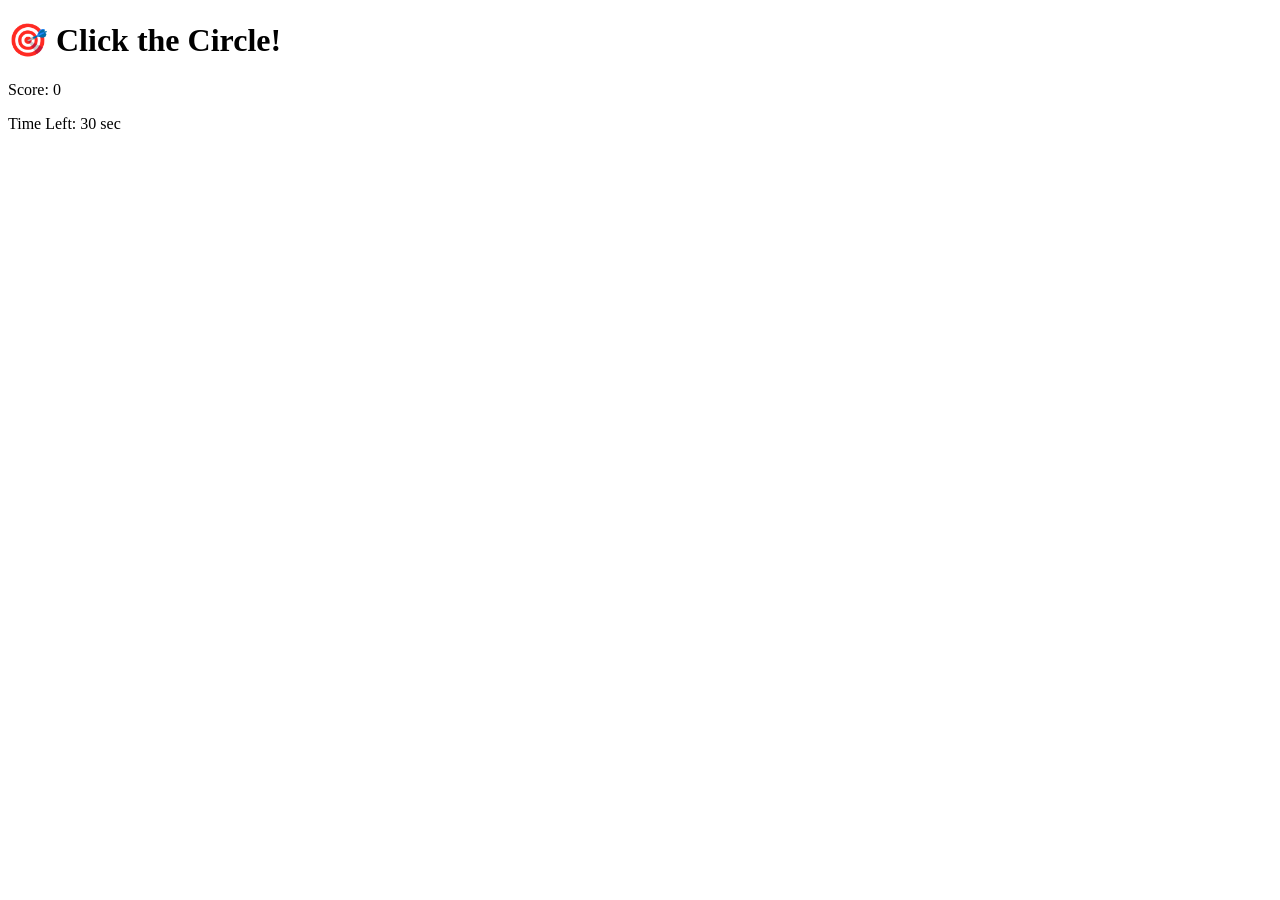
==== Index.html @ dc1194f7 "Create Index.html" ====
<!DOCTYPE html>
<html lang="en">
<head>
  <meta charset="UTF-8">
  <title>Click The Circle Game 🎯</title>
  <link rel="stylesheet" href="style.css" />
</head>
<body>
  <h1>🎯 Click the Circle!</h1>
  <p>Score: <span id="score">0</span></p>
  <p>Time Left: <span id="time">30</span> sec</p>
  <div id="circle"></div>

  <script src="script.js"></script>
</body>
</html>
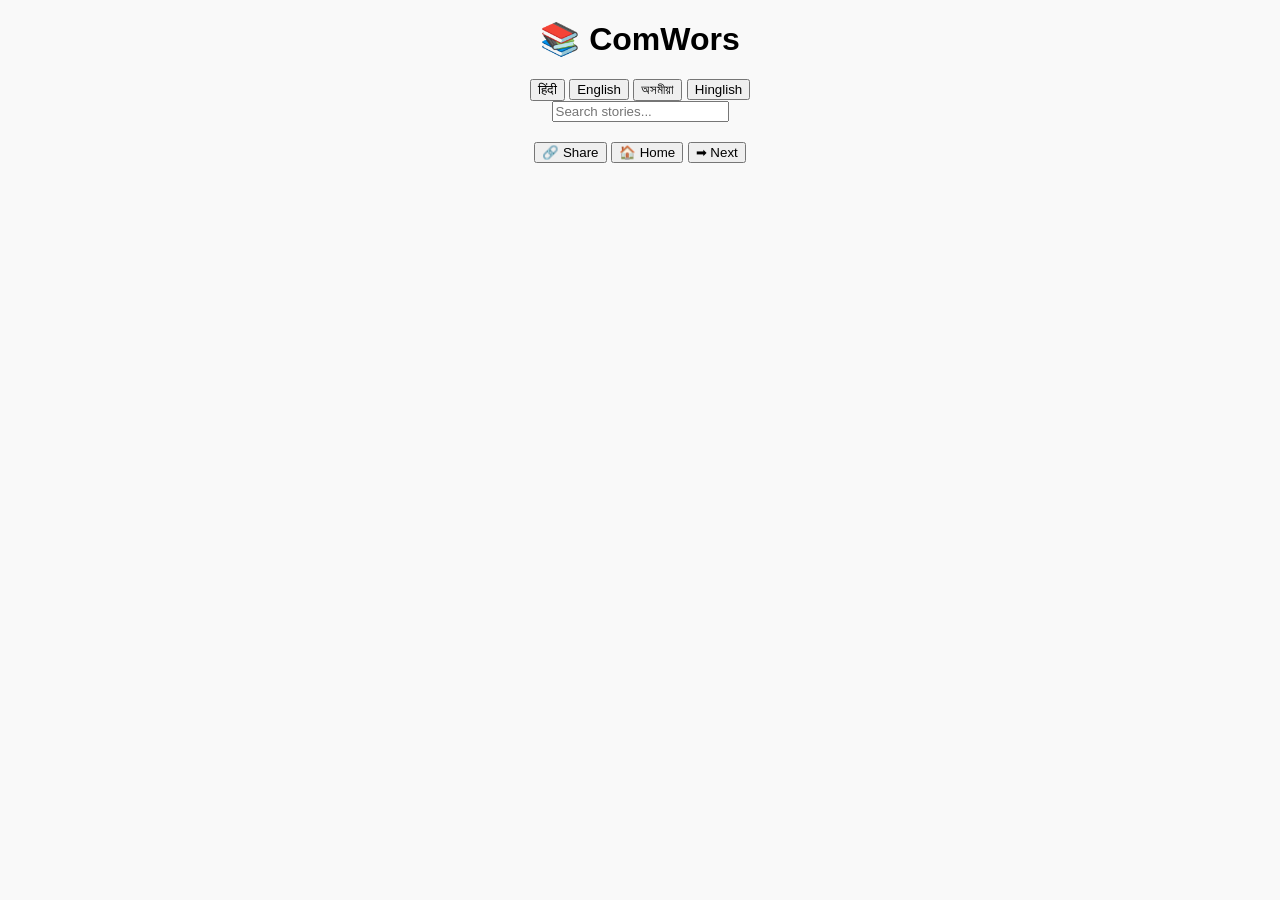
==== commit d02e4a54: "Add initial HTML structure for ComWors" ====
--- a/Index.html
+++ b/Index.html
@@ -1,16 +1,58 @@
 <!DOCTYPE html>
 <html lang="en">
 <head>
-  <meta charset="UTF-8">
-  <title>Click The Circle Game 🎯</title>
-  <link rel="stylesheet" href="style.css" />
+<meta charset="UTF-8">
+<meta name="viewport" content="width=device-width, initial-scale=1.0">
+<title>ComWors</title>
+<link rel="stylesheet" href="style.css">
 </head>
+
 <body>
-  <h1>🎯 Click the Circle!</h1>
-  <p>Score: <span id="score">0</span></p>
-  <p>Time Left: <span id="time">30</span> sec</p>
-  <div id="circle"></div>
 
-  <script src="script.js"></script>
+<header>
+  <h1>📚 ComWors</h1>
+
+  <!-- Language Buttons -->
+  <div class="lang-bar">
+    <button onclick="loadLanguage('hi')">हिंदी</button>
+    <button onclick="loadLanguage('en')">English</button>
+    <button onclick="loadLanguage('as')">অসমীয়া</button>
+    <button onclick="loadLanguage('hinglish')">Hinglish</button>
+  </div>
+
+  <input type="text" id="searchInput" placeholder="Search stories..." onkeyup="searchStory()">
+</header>
+
+<div id="listPage"></div>
+
+<div id="readerPage">
+  <div class="reader">
+    <div class="top">
+      <span id="storyNumber"></span>
+      <span id="readTime"></span>
+    </div>
+
+    <div class="story">
+      <h2 id="title"></h2>
+      <p id="content"></p>
+    </div>
+
+    <div class="bottom">
+      <button onclick="shareStory()">🔗 Share</button>
+      <button onclick="backToList()">🏠 Home</button>
+      <button onclick="nextStory()">➡ Next</button>
+    </div>
+  </div>
+</div>
+
+<!-- LANGUAGE DATA FILES -->
+<script src="data-hi.js"></script>
+<script src="data-en.js"></script>
+<script src="data-as.js"></script>
+<script src="data-hinglish.js"></script>
+
+<!-- MAIN LOGIC -->
+<script src="main.js"></script>
+
 </body>
 </html>
--- a/style.css
+++ b/style.css
@@ -0,0 +1,20 @@
+body {
+  text-align: center;
+  font-family: sans-serif;
+  background: #f9f9f9;
+}
+
+#circle {
+  width: 50px;
+  height: 50px;
+  background-color: red;
+  border-radius: 50%;
+  position: absolute;
+  top: 200px;
+  left: 200px;
+  cursor: pointer;
+}
+
+h1 {
+  margin-top: 20px;
+}
